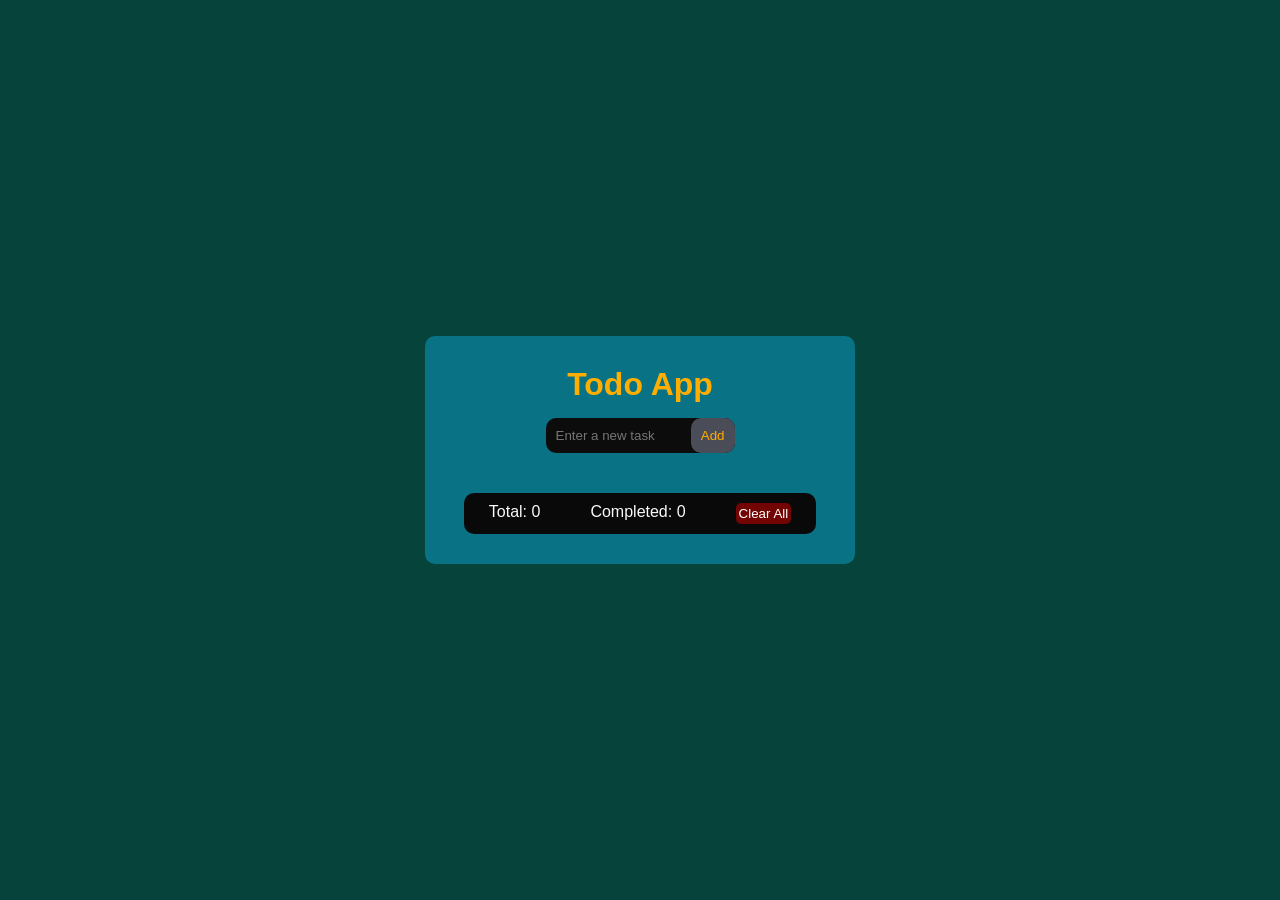
==== index.html @ a0f0192e "added html css js files" ====
<!DOCTYPE html>
<html lang="en">
<head>
    <meta charset="UTF-8">
    <meta name="viewport" content="width=device-width, initial-scale=1.0">
    <link rel="stylesheet" href="style.css">
    <title>Todo App</title>
</head>
<body>
    <form >
        <h1>Todo App</h1>
        <div class="container">

            <input id="inputTask" type="text" placeholder="Enter a new task">
            <button type="submit" id="btn">
                Add
            </button>
        </div>
        
        <ul id="taskList">

        </ul>

        <div class="info">
            <p>
                Total: <span class="total">0</span>
            </p>
            <p>
                Completed: <span class="completed">0</span>
            </p>
            <button class="clear">
                Clear All
            </button>
        </div>
    </form>




    <script src="script.js"></script>
</body>
</html>
---- style.css ----
:root{
    --background: #06433a;
    --primary-color: #2b50c0;
    --secondary-color: #097385;
    --accent-color: #ffae00;
    --text-color: #F9F9F9;
}

*{
    margin: 0;
    padding: 0;
}

body{
    height: 100vh;
    width: 100vw;
    display: flex;
    flex-direction: column;
    justify-content: center;
    align-items: center;
    background-color: var(--background);
    color: var(--text-color);
    font-family: Arial, Helvetica, sans-serif;

}

form{
    width: 400px; 
    background-color: var(--secondary-color);
    display: flex;
    flex-direction: column;
    justify-content: center;
    align-items: center;
    padding: 30px 15px;
    border: none;
    border-radius: 10px;  
    gap: 5px;

}

h1{
    color: var(--accent-color);
}
.container{
    margin-top: 10px;
    position: relative;
}
#inputTask{
    padding: 10px 10px;
    border: none;
    outline: none;
    border-radius: 10px;
    background-color: #0c0c0c;
    color: white;
}

#btn{
    cursor: pointer;
    padding: 10px 10px;
    border: none;
    outline: none;
    border-radius: 10px;
    position: absolute;
    top: 0;
    right: 0;
    background-color: #4A4D57;
    color: var(--accent-color);
}
#taskList{
    display: flex;
    flex-direction: column;
    gap: 10px;
    margin-top: 10px;
    
}

#taskSpan{
    width: 250px;
    overflow: hidden;
    text-wrap: wrap;
}

#taskList li{
    list-style: none;
    padding: 5px;
    background-color: black;
    border: none;
    border-radius: 10px;

}

.lists{
    display: flex;
    justify-content: space-between;
    padding: 2px 4px;

}

.complete{
    background-color: #0fd1b4;
    outline: none;
    border: none;
    height: 20px;
    width: 20px;
    border-radius: 40%;
    cursor: pointer;
}
.edit{
    background-color: #dfc013;
    outline: none;
    border: none;
    height: 20px;
    width: 20px;
    border-radius: 40%;
    cursor: pointer;
}
.delete{
    background-color: #470000;
    outline: none;
    border: none;
    height: 20px;
    width: 20px;
    border-radius: 40%;
    cursor: pointer;
}

.btns{
    display: flex;
    gap: 8px;
}

.complete:hover{
    background-color: #0b7a6a;
    transition: 200ms ease;
}
.delete:hover{
    background-color: #080000;
    transition: 200ms ease;
}

.strikes{
    text-decoration: line-through;
    color: gray;
}

.info{
    display: flex;
    justify-content: space-between;
    margin-top: 20px;
    background-color: #0a0909;
    gap: 50px;
    padding: 10px 25px;
    border: none;
    border-radius: 10px;
}

.total{
    width: 100px;
}

.completed{
    width: 200px;
}

.clear{
    padding: 3px;
    border: none;
    border-radius: 5px;
    background-color: rgb(114, 4, 4);
    color: white;
    cursor: pointer;
}

.clear:hover{
    background-color: rgb(139, 7, 7);
    color: rgb(0, 0, 0);
    
}
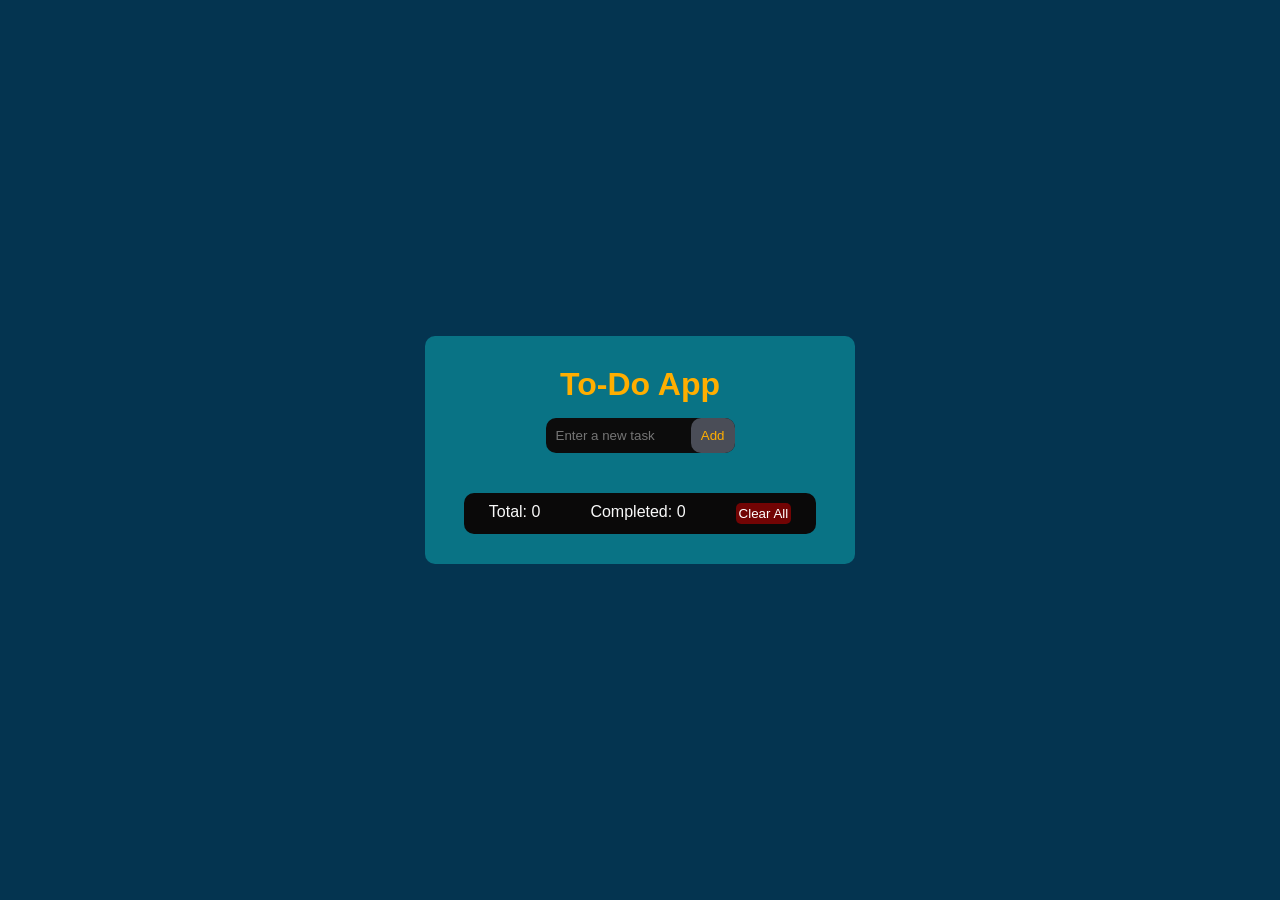
==== commit 12932283: "added h1 as branch" ====
--- a/index.html
+++ b/index.html
@@ -8,7 +8,7 @@
 </head>
 <body>
     <form >
-        <h1>Todo App</h1>
+        <h1>To-Do App</h1>
         <div class="container">
 
             <input id="inputTask" type="text" placeholder="Enter a new task">
--- a/style.css
+++ b/style.css
@@ -1,5 +1,5 @@
 :root{
-    --background: #06433a;
+    --background: #043450;
     --primary-color: #2b50c0;
     --secondary-color: #097385;
     --accent-color: #ffae00;
@@ -172,7 +172,7 @@
 }
 
 .clear:hover{
-    background-color: rgb(139, 7, 7);
-    color: rgb(0, 0, 0);
+    background-color: rgb(247, 247, 247);
+    color: rgb(12, 12, 12);
     
 }
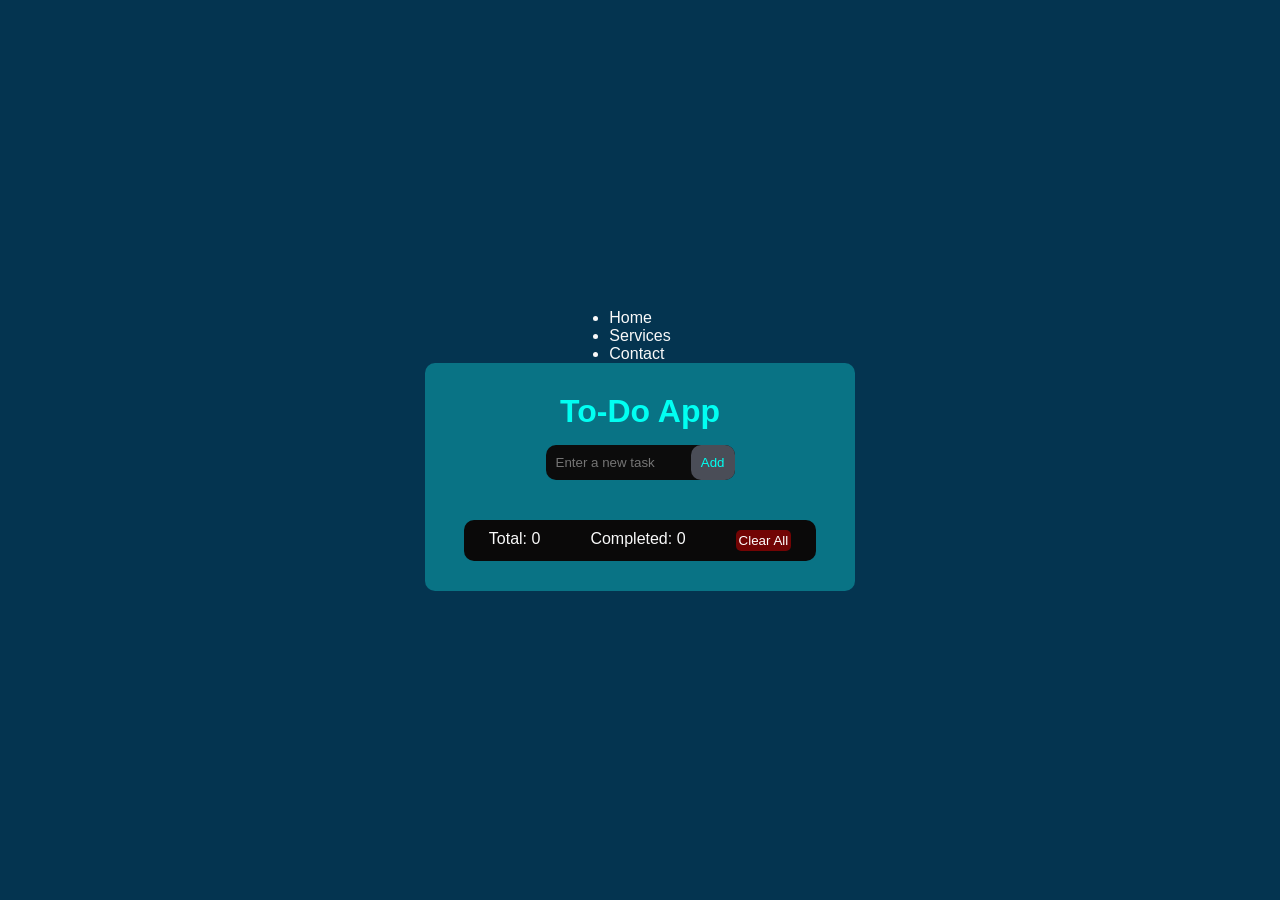
==== commit 0c19d184: "navbar html added" ====
--- a/index.html
+++ b/index.html
@@ -7,6 +7,13 @@
     <title>Todo App</title>
 </head>
 <body>
+    <nav>
+        <ul>
+            <li>Home</li>
+            <li>Services</li>
+            <li>Contact</li>
+        </ul>
+    </nav>
     <form >
         <h1>To-Do App</h1>
         <div class="container">
--- a/style.css
+++ b/style.css
@@ -2,7 +2,7 @@
     --background: #043450;
     --primary-color: #2b50c0;
     --secondary-color: #097385;
-    --accent-color: #ffae00;
+    --accent-color: #01fff2;
     --text-color: #F9F9F9;
 }
 
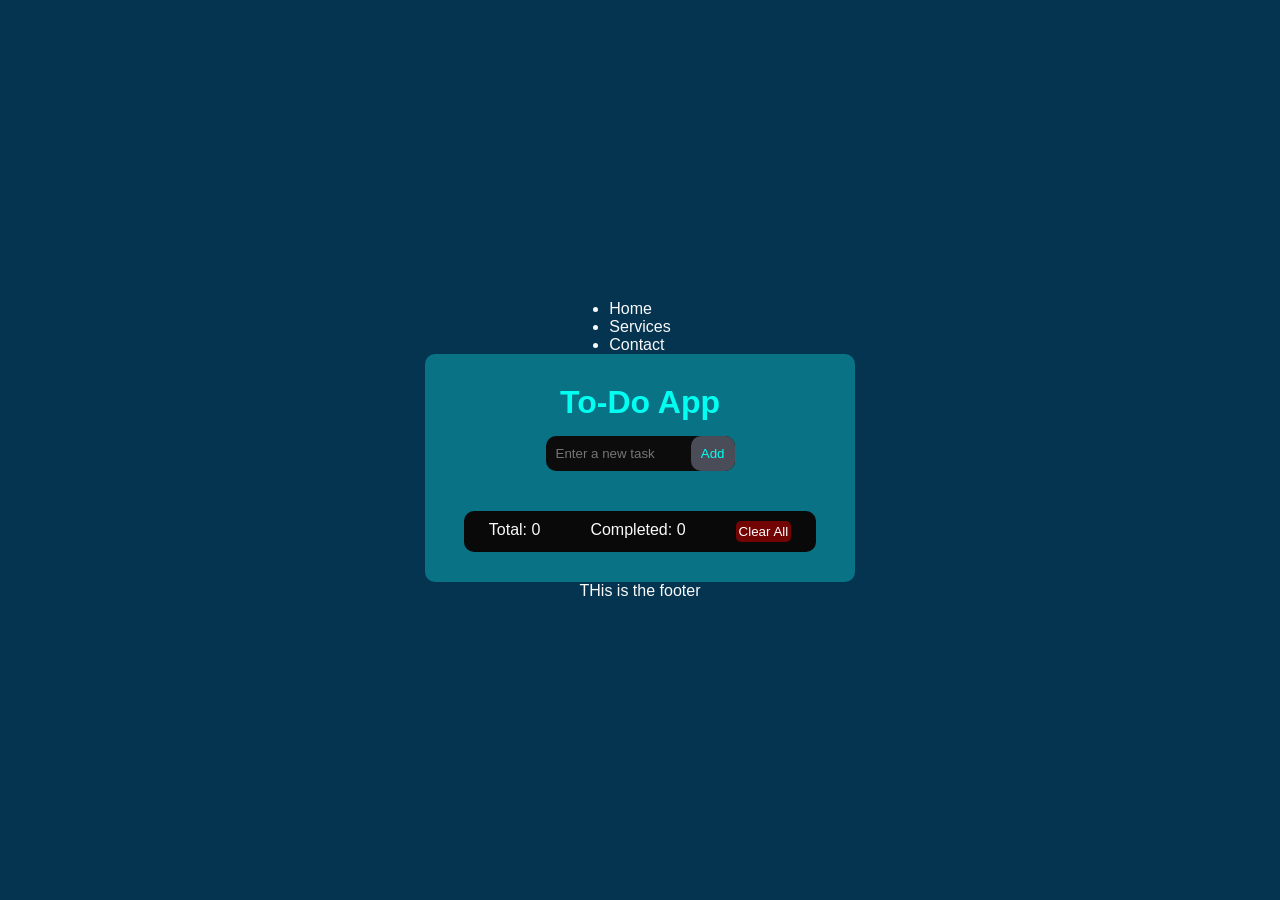
==== commit 4d5e813c: "added footer" ====
--- a/index.html
+++ b/index.html
@@ -3,6 +3,7 @@
 <head>
     <meta charset="UTF-8">
     <meta name="viewport" content="width=device-width, initial-scale=1.0">
+    <link rel="stylesheet" href="utility.css">
     <link rel="stylesheet" href="style.css">
     <title>Todo App</title>
 </head>
@@ -40,6 +41,9 @@
             </button>
         </div>
     </form>
+    <footer>
+        THis is the footer
+    </footer>
 
 
 
--- a/utility.css
+++ b/utility.css
@@ -0,0 +1,3 @@
+.flex{
+    display: flex;
+}
